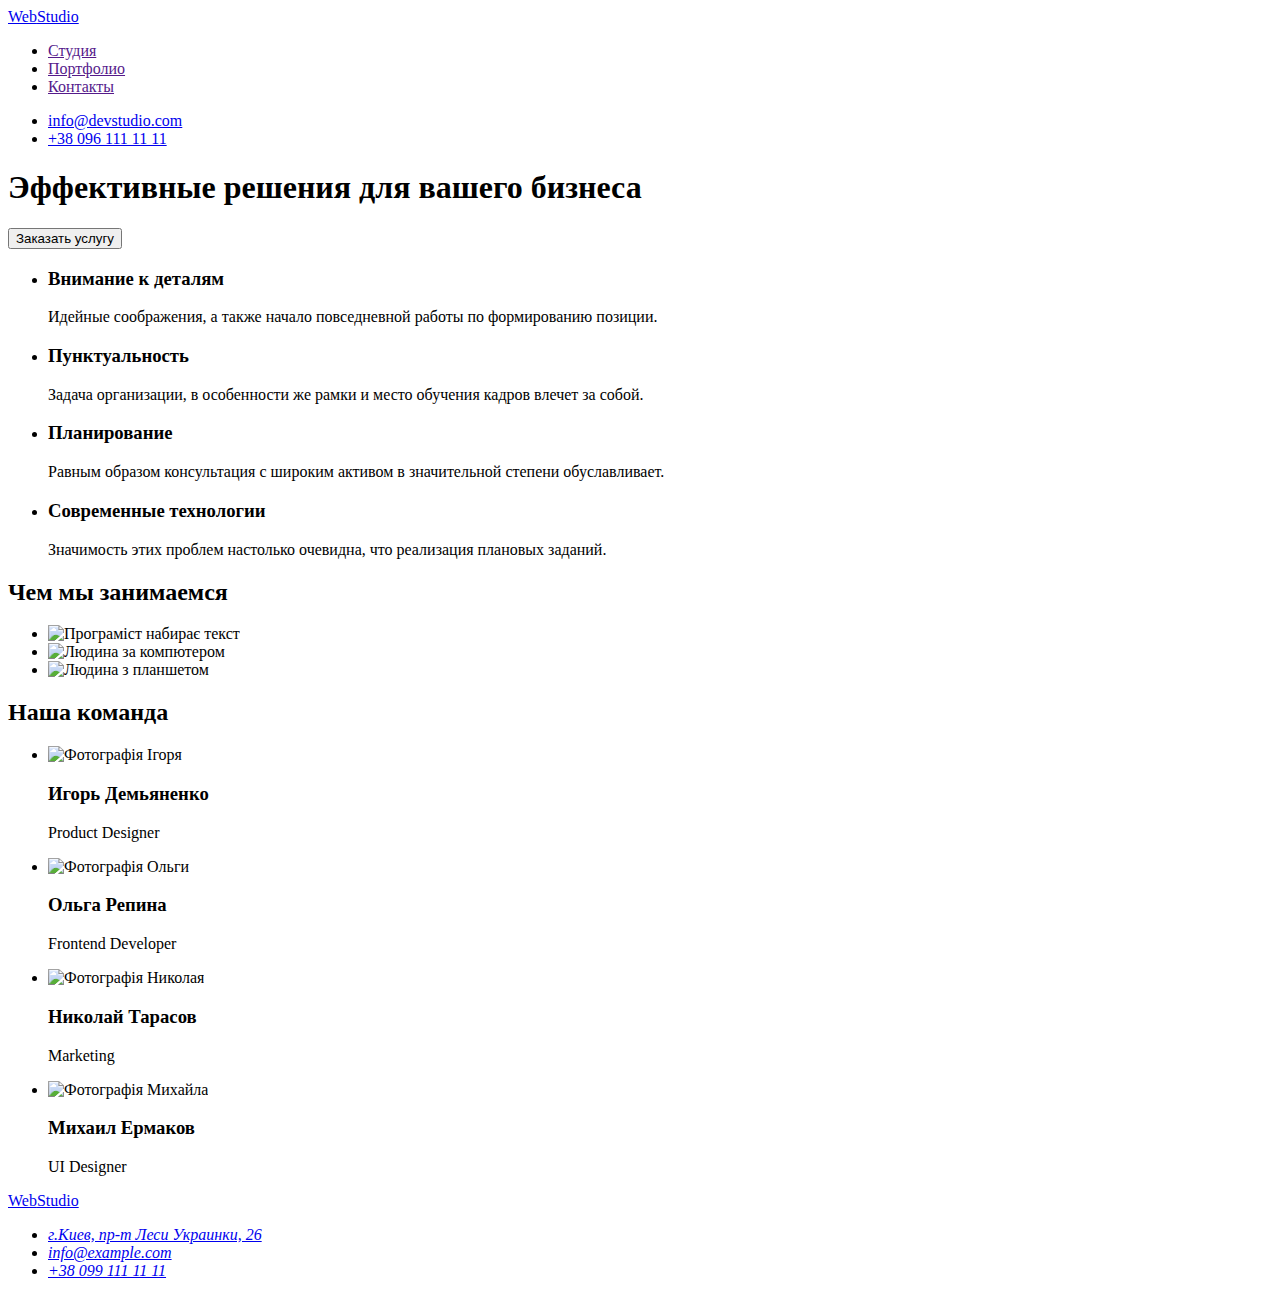
==== index.html @ 1895b5ea "Add files via upload" ====
<!DOCTYPE html>
<html lang="ru">

<head>
    <meta charset="UTF-8">
    <meta http-equiv="X-UA-Compatible" content="IE=edge">
    <meta name="viewport" content="width=device-width, initial-scale=1.0">
    <title>WebStudio</title>
    <link rel="stylesheet" href="./styles.css">

</head>

<body>
    <main>
        <!-- HEADER -->
        <header class="header">
            <nav class="navigation">
                <a class="logo link" lang="en" href="./"><span class="logo-blue link">Web</span>Studio</a>
                <ul class="menu list">
                    <li class="menu-item">
                        <a class="menu-link link" href="">Студия</a>
                    </li>
                    <li class="menu-item">
                        <a class="menu-link link" href="">Портфолио</a>
                    </li>
                    <li class="menu-item">
                        <a class="menu-link link" href="">Контакты</a>
                    </li>
                </ul>
            </nav>

            <ul class="tel-mail-link list">
                <li><a class="mail-link link" href="mailto:info@devstudio.com">info@devstudio.com</a></li>
                <li><a class="tel-link link" href="tel:+380961111111">+38 096 111 11 11</a></li>
            </ul>
        </header>
        <!-- HERO -->
        <section>
            <h1 class="hero-title">Эффективные решения для вашего бизнеса</h1>
            <button class="modal-btn" type="submit">Заказать услугу</button>
        </section>
        <!-- ABOUT -->
        <section>
            <h2 hidden>переваги</h2>
            <ul class="about-title list">
                <li>
                    <h3 class="about-main">Внимание к деталям</h3>
                    <p class="about-main-text">Идейные соображения, а также начало повседневной работы по формированию
                        позиции.</p>
                </li>
                <li>
                    <h3 class="about-main">Пунктуальность</h3>
                    <p class="about-main-text">Задача организации, в особенности же рамки и место обучения кадров влечет
                        за
                        собой.</p>
                </li>
                <li>
                    <h3 class="about-main">Планирование</h3>
                    <p class="about-main-text">Равным образом консультация с широким активом в значительной степени
                        обуславливает.</p>
                </li>
                <li>
                    <h3 class="about-main">Современные технологии</h3>
                    <p class="about-main-text">Значимость этих проблем настолько очевидна, что реализация плановых
                        заданий.
                    </p>
                </li>
            </ul>
        </section>
        <section>
            <h2 class="working-moments">Чем мы занимаемся</h2>
            <ul class="working-title list">
                <li>
                    <img src="./foto/about/picture1.jpg" alt=" Програміст набирає текст" width="370">
                </li>
                <li>
                    <img src="./foto/about/picture2.jpg" alt="Людина за компютером" width="370">
                </li>
                <li>
                    <img src=" ./foto/about/picture3.jpg" alt="Людина з планшетом" width="370">
                </li>
            </ul>
        </section>
        <section>
            <!-- TEAM -->
            <h2 class="team">Наша команда</h2>
            <ul class="about-team list">
                <li>
                    <img src="./foto/about/team_card1.jpg" alt="Фотографія Ігоря" width="270">
                    <h3 class="team-hiro">Игорь Демьяненко</h3>
                    <p class="time-proff" lang="en">Product Designer</p>
                </li>
                <li>
                    <img src="./foto/about/team_card2.jpg" alt="Фотографія Ольги" width="270">
                    <h3 class="team-hiro">Ольга Репина</h3>
                    <p class="time-proff" lang="en">Frontend Developer</p>
                </li>
                <li>
                    <img src="./foto/about/team_card3.jpg" alt="Фотографія Николая" width="270">
                    <h3 class="team-hiro">Николай Тарасов</h3>
                    <p class="time-proff" lang="en">Marketing</p>
                </li>
                <li>
                    <img src="./foto/about/team_card4.jpg" alt="Фотографія Михайла" width="270">
                    <h3 class="team-hiro">Михаил Ермаков</h3>
                    <p class="time-proff" lang="en">UI Designer</p>
                </li>
            </ul>
        </section>
        <footer>
            <nav>
                <a class="logo-foot link" lang="en" href="./"><span class="logo-blue link">Web</span>Studio</a>
                <address>
                    <ul class="list">
                        <li>
                            <a class="adresa link" href="https://goo.gl/maps/UP7tp5dbjEetq2736" target="_blank"
                                rel="noopener noreferrer">г.Киев,
                                пр-т Леси Украинки, 26</a>
                        </li>
                        <li>
                            <a class="contacts link" href="mailto:info@example.com">info@example.com</a>
                        </li>
                        <li>
                            <a class="contacts link" href="tel:+380991111111">+38 099 111 11 11</a>
                        </li>
                    </ul>
                </address>
            </nav>
        </footer>
    </main>
</body>

</html>
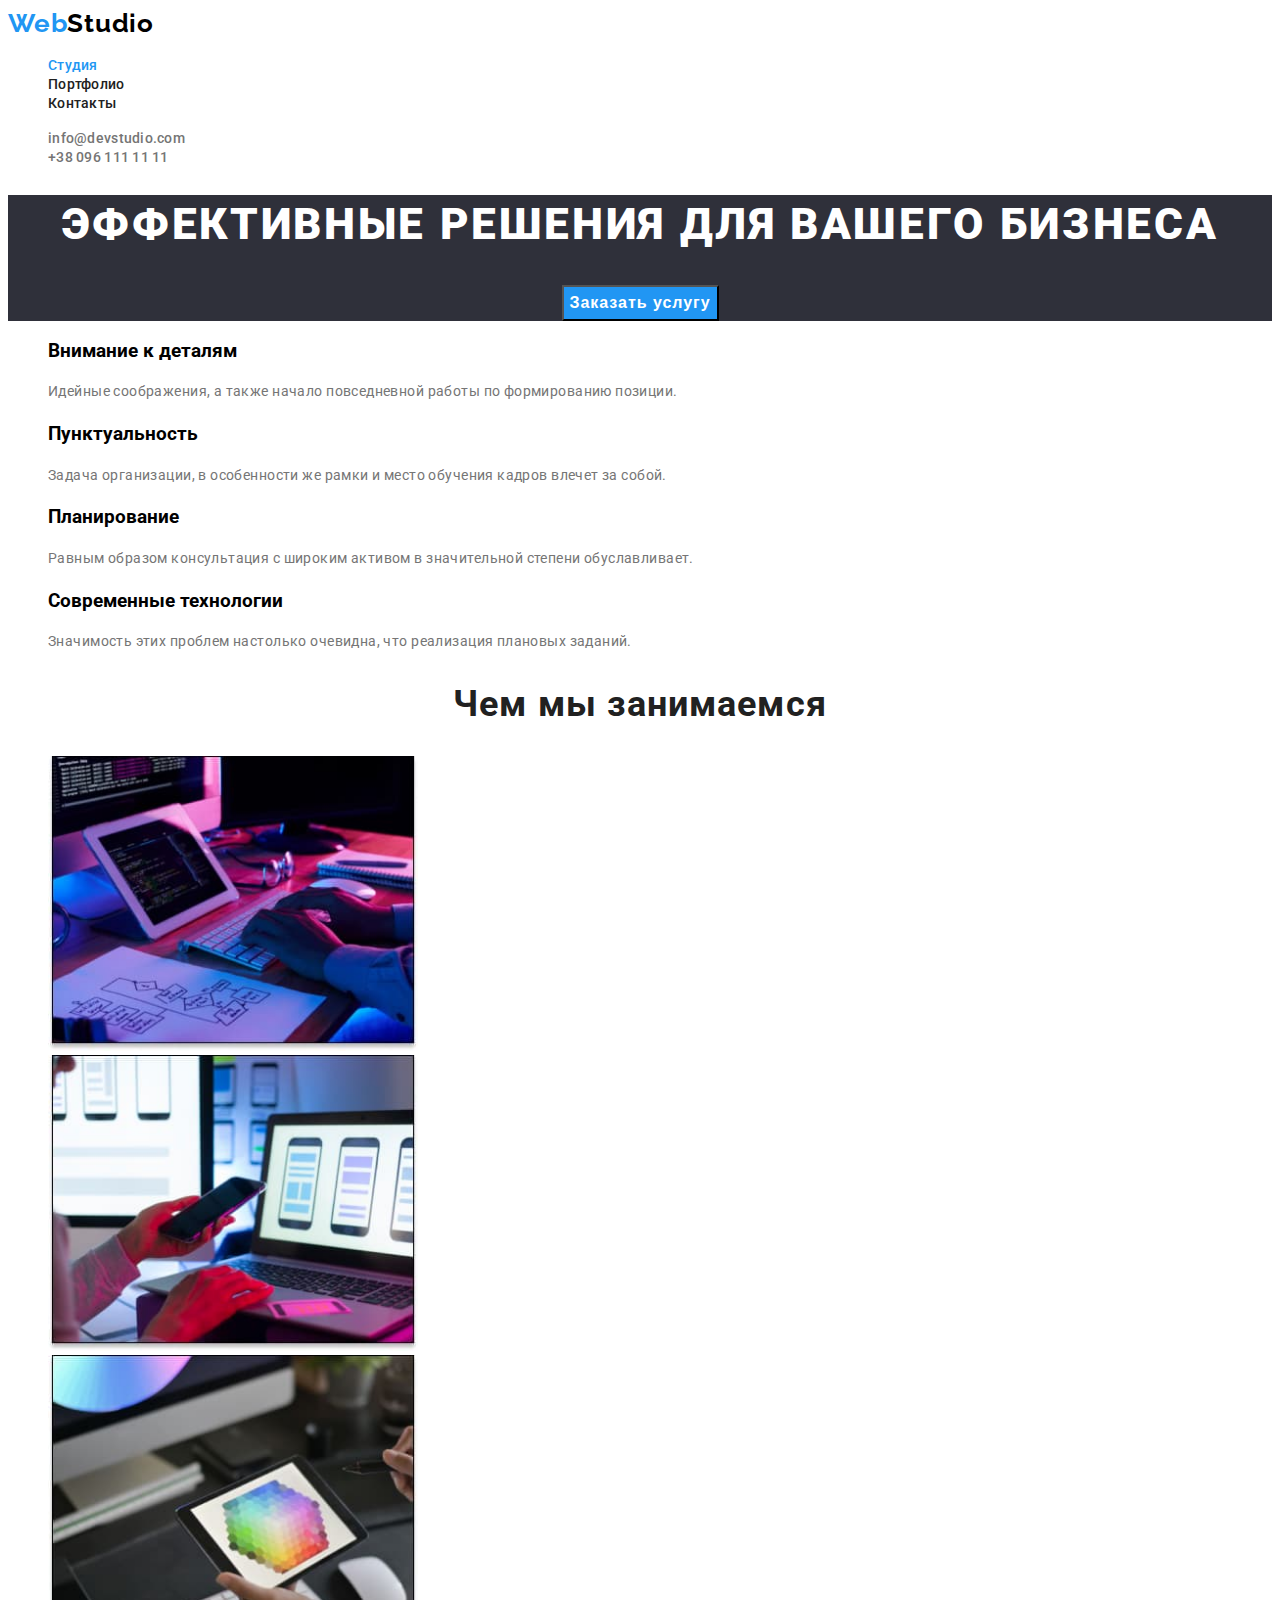
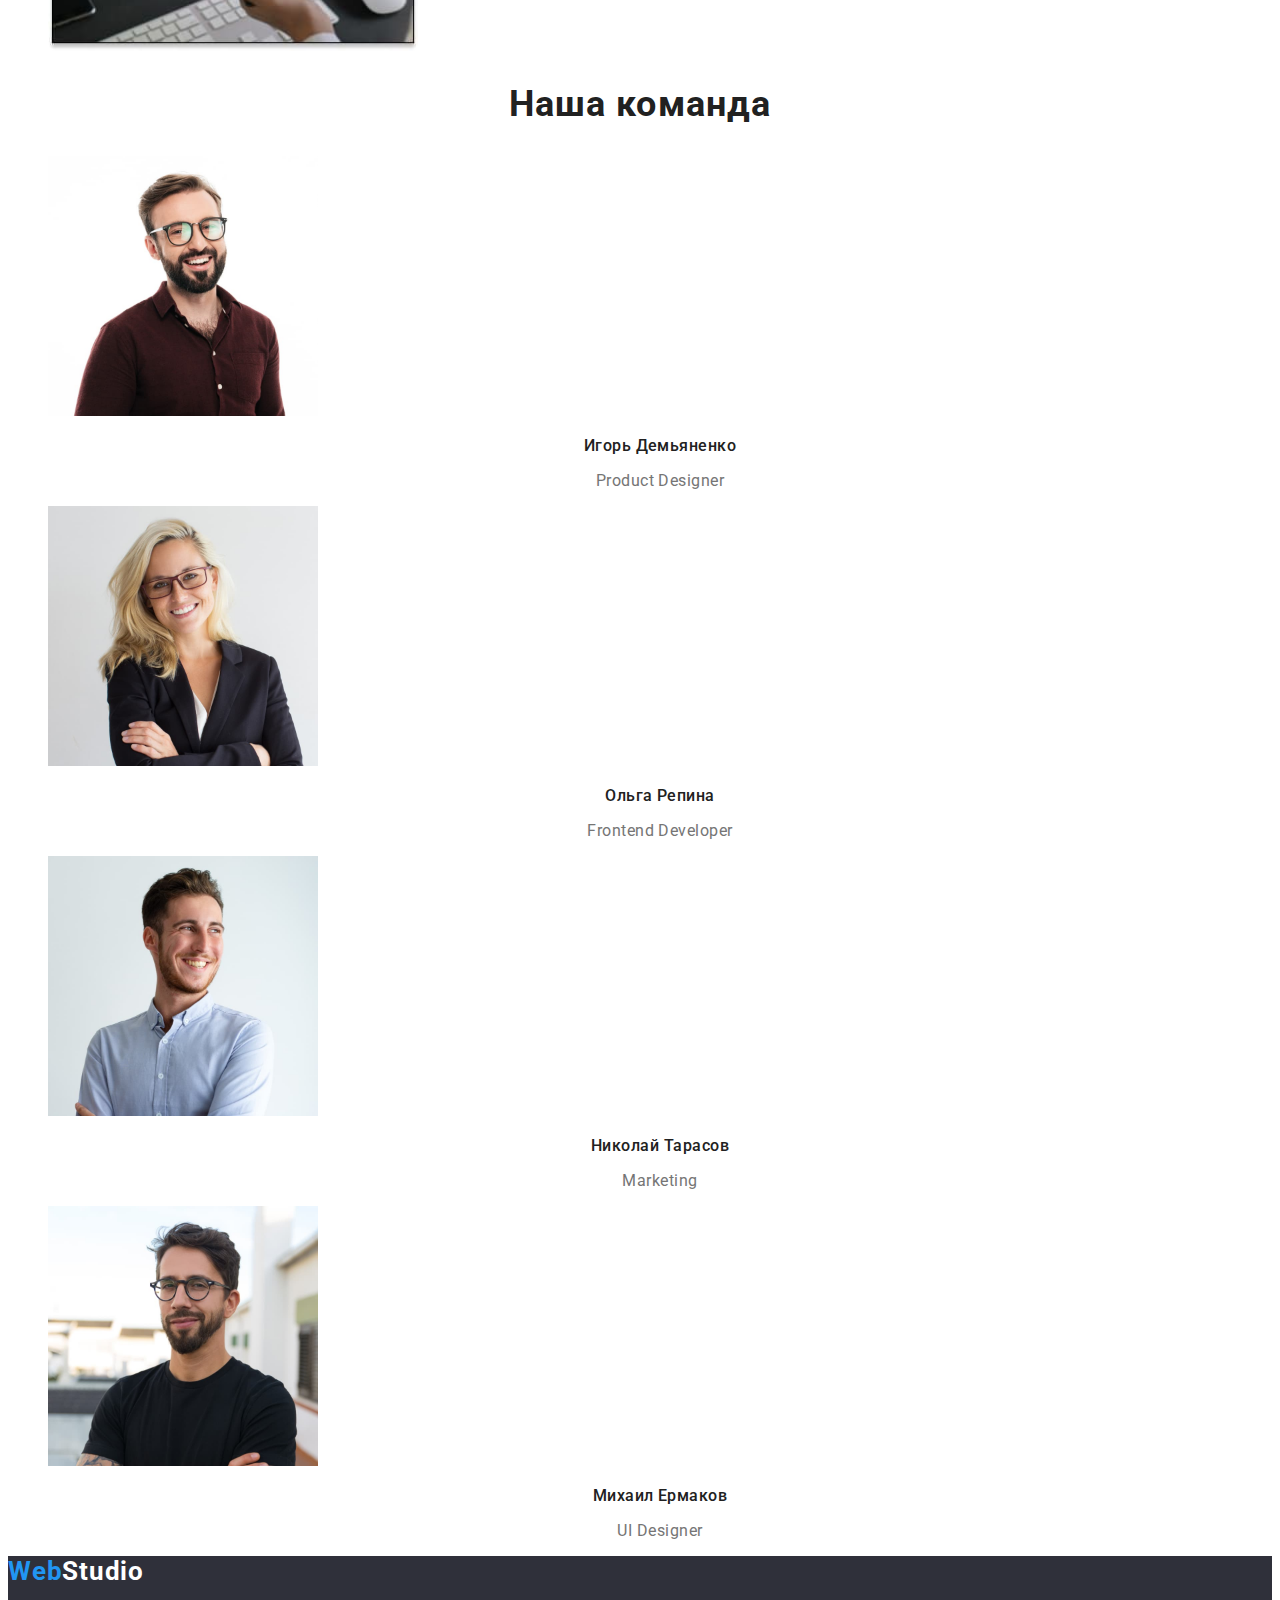
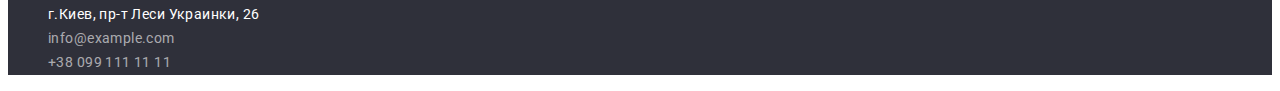
==== commit bce2f288: "правки по макету" ====
--- a/index.html
+++ b/index.html
@@ -6,9 +6,15 @@
     <meta http-equiv="X-UA-Compatible" content="IE=edge">
     <meta name="viewport" content="width=device-width, initial-scale=1.0">
     <title>WebStudio</title>
+    <link rel="preconnect" href="https://fonts.googleapis.com">
+    <link rel="preconnect" href="https://fonts.gstatic.com" crossorigin>
+    <link
+        href="https://fonts.googleapis.com/css2?family=Raleway:wght@700&family=Roboto:wght@400;500;700;900&display=swap"
+        rel="stylesheet">
     <link rel="stylesheet" href="./styles.css">
 
 </head>
+
 
 <body>
     <main>
@@ -18,10 +24,10 @@
                 <a class="logo link" lang="en" href="./"><span class="logo-blue link">Web</span>Studio</a>
                 <ul class="menu list">
                     <li class="menu-item">
-                        <a class="menu-link link" href="">Студия</a>
+                        <a class="menu-link current link" href="">Студия</a>
                     </li>
                     <li class="menu-item">
-                        <a class="menu-link link" href="">Портфолио</a>
+                        <a class="menu-link link" href="./portfolio.html">Портфолио</a>
                     </li>
                     <li class="menu-item">
                         <a class="menu-link link" href="">Контакты</a>
@@ -35,7 +41,7 @@
             </ul>
         </header>
         <!-- HERO -->
-        <section>
+        <section class="hero">
             <h1 class="hero-title">Эффективные решения для вашего бизнеса</h1>
             <button class="modal-btn" type="submit">Заказать услугу</button>
         </section>
@@ -107,25 +113,23 @@
                 </li>
             </ul>
         </section>
-        <footer>
-            <nav>
-                <a class="logo-foot link" lang="en" href="./"><span class="logo-blue link">Web</span>Studio</a>
-                <address>
-                    <ul class="list">
-                        <li>
-                            <a class="adresa link" href="https://goo.gl/maps/UP7tp5dbjEetq2736" target="_blank"
-                                rel="noopener noreferrer">г.Киев,
-                                пр-т Леси Украинки, 26</a>
-                        </li>
-                        <li>
-                            <a class="contacts link" href="mailto:info@example.com">info@example.com</a>
-                        </li>
-                        <li>
-                            <a class="contacts link" href="tel:+380991111111">+38 099 111 11 11</a>
-                        </li>
-                    </ul>
-                </address>
-            </nav>
+        <footer class="footer">
+            <a class="logo-foot link" lang="en" href="./"><span class="logo-blue link">Web</span>Studio</a>
+            <address>
+                <ul class="list">
+                    <li>
+                        <a class="adresa link" href="https://goo.gl/maps/UP7tp5dbjEetq2736" target="_blank"
+                            rel="noopener noreferrer">г.Киев,
+                            пр-т Леси Украинки, 26</a>
+                    </li>
+                    <li>
+                        <a class="contacts link" href="mailto:info@example.com">info@example.com</a>
+                    </li>
+                    <li>
+                        <a class="contacts link" href="tel:+380991111111">+38 099 111 11 11</a>
+                    </li>
+                </ul>
+            </address>
         </footer>
     </main>
 </body>
--- a/styles.css
+++ b/styles.css
@@ -0,0 +1,226 @@
+:root{
+    --main-font:"Roboto", sans-serif;
+    --secondary-font:"Raleway", sans-serif;
+    --accent-color:#2196F3;
+}
+
+.list{
+    list-style: none;
+}
+.link{
+    text-decoration: none;
+}
+body {
+    font-family:var(--main-font)
+}
+
+/* ===LOGOTYPE===*/
+.logo{
+    font-family: var(--secondary-font);
+    font-weight: 700;
+    font-size: 26px;
+    line-height: 1.19;
+    letter-spacing: 0.03em;
+    color: #000
+}
+.logo-blue{
+    color: var(--accent-color)
+}
+/* ===END LOGOTYPE===*/
+/*===HEADER===*/
+.menu-link{  
+    font-weight: 500;
+    font-size: 14px;
+    line-height: 1.14;
+    letter-spacing: 0.02em;
+    color: #212121;
+}
+.menu-link:hover,
+.menu-link:focus{
+    color: var(--accent-color);
+}
+.menu-link.current{
+    color: var(--accent-color);
+}
+.mail-link{
+    font-weight: 500;
+    font-size: 14px;
+    line-height: 1.14;
+    letter-spacing: 0.02em;
+
+    color: #757575;
+} 
+.mail-link:hover,
+.mail-link:focus{
+    color: var(--accent-color);
+}
+.tel-link{
+    font-weight: 500;
+    font-size: 14px;
+    line-height: 1.14;
+    letter-spacing: 0.02em;
+
+    color: #757575; 
+}
+    .tel-link:hover,
+    .tel-link:focus{
+    color: var(--accent-color);
+}
+/*===END HEADER===*/
+/*===HERO===*/
+.hero{
+    background: #2F303A;
+    text-align: center;
+}
+.hero-title{
+    font-weight: 900;
+    font-size: 44px;
+    line-height: 1.36;
+    text-align: center;
+    letter-spacing: 0.06em;
+    text-transform: uppercase;
+    color: #ffffff;
+
+}
+.modal-btn{
+    font-weight: 700;;
+    font-size: 16px;
+    line-height: 1.88;
+    display: flex;
+    align-items: center;
+    text-align: center;
+    letter-spacing: 0.06em;
+    cursor: pointer;
+    color: #fff;
+    background-color: var(--accent-color); 
+}
+.modal-btn{
+    display: inline-block;
+}
+}
+
+/*===AND HERO===*/
+/*===ABOUT===*/
+.about-main{
+    font-weight: 700;
+    font-size: 14px;
+    line-height: 1.14;
+    letter-spacing: 0.03em;
+    text-transform: uppercase;
+    color: #212121;
+}
+.about-main-text{
+    font-weight: 400;
+    font-size: 14px;
+    line-height: 1.71;
+    letter-spacing: 0.03em;
+    color: #757575;
+}
+.working-moments{
+    font-weight: 700;
+    font-size: 36px;
+    line-height: 1.16;
+    text-align: center;
+    letter-spacing: 0.03em;
+    color: #212121;
+}
+/*===AND ABOUT===*/
+/*===TEAM===*/
+.team{
+    font-weight: 700;
+    font-size: 36px;
+    line-height: 1.16;
+    text-align: center;
+    letter-spacing: 0.03em;
+    color: #212121;
+}
+.team-hiro{
+    font-weight: 500;
+    font-size: 16px;
+    line-height: 1.19;
+    text-align: center;
+    letter-spacing: 0.03em;
+    color: #212121;
+}
+.time-proff{
+    font-weight: 400;
+    font-size: 16px;
+    line-height: 1.19;
+    text-align: center;
+    letter-spacing: 0.03em;
+    color: #757575;
+}
+/*===AND TEAM===*/
+/*===FOOTTER===*/
+.footer{
+    background-color: #2F303A;
+}
+.logo-foot{
+    font-style: normal;
+    font-weight: 700;
+    font-size: 26px;
+    line-height: 1.19;
+    letter-spacing: 0.03em;
+    color: #FFFFFF;
+}
+
+.adresa{
+    font-style: normal;
+    font-weight: 400;
+    font-size: 14px;
+    line-height: 1.71;
+    letter-spacing: 0.03em;
+    color: #FFFFFF;
+}
+.adresa:hover,
+.adresa:focus{
+    color: var(--accent-color);
+}
+.contacts{
+    font-style: normal;
+    font-weight: 400;
+    font-size: 14px;
+    line-height: 1.71;
+    letter-spacing: 0.03em;
+   color: rgba(255, 255, 255, 0.6);
+}
+.contacts:hover,
+.contacts:focus{
+    color: var(--accent-color);
+}
+/*===AND FOOTTER===*/
+
+
+/*=====PORTFOLIO=====*/
+.menu-link.current {
+    color: #2196f3;
+}
+.btn-list{
+    font-weight: 500;
+    font-size: 16px;
+    line-height: 1.63;
+    text-align: center;
+    letter-spacing: 0.03em;
+    cursor: pointer;
+    color: #212121;
+}
+.btn-list:hover,
+.btn-list:focus{
+    background-color:var(--accent-color);
+    color:#ffffff;
+}
+.production{
+    font-weight: 700;
+    font-size: 18px;
+    line-height: 2;
+    letter-spacing: 0.06em;
+    color: #212121;
+}
+.production-zone{
+    font-weight: 400;
+    font-size: 16px;
+    line-height: 1.88;
+    letter-spacing: 0.03em;
+    color: #757575;
+}
+/*=====AND PORTFOLIO=====*/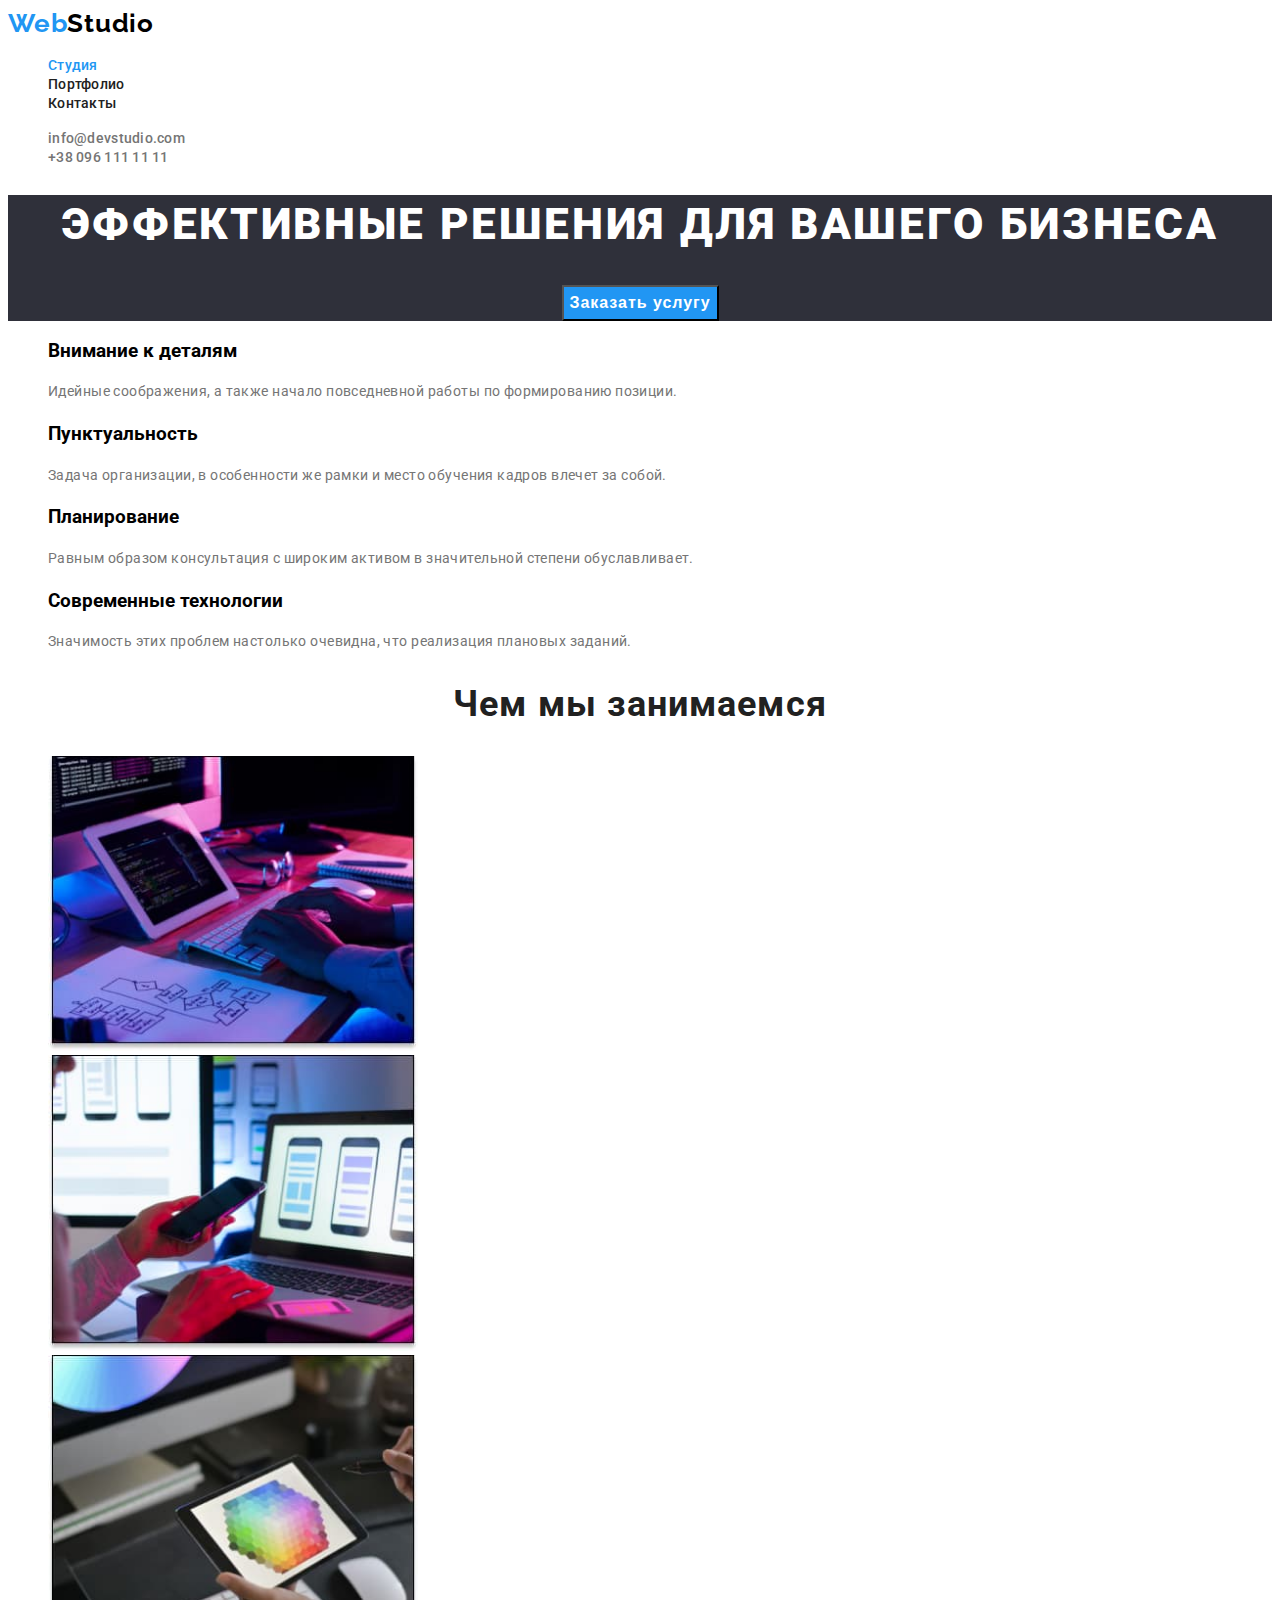
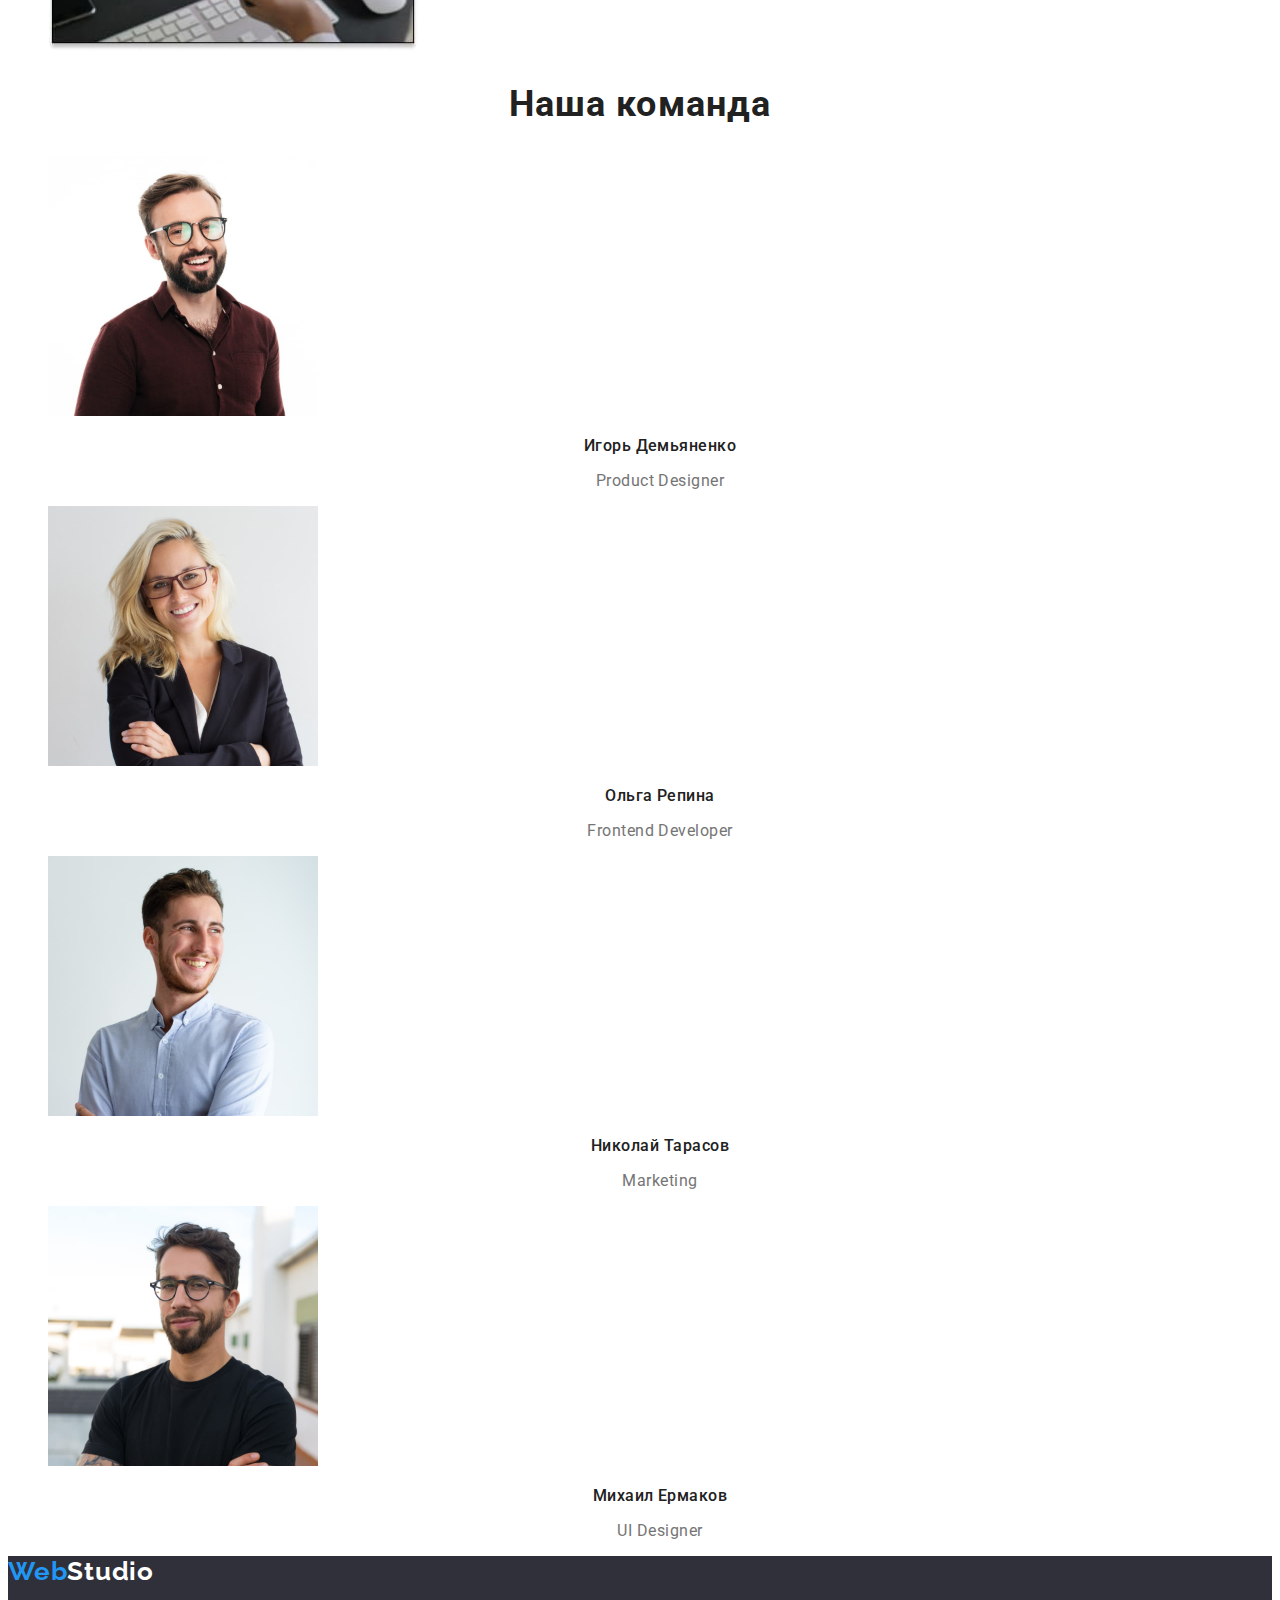
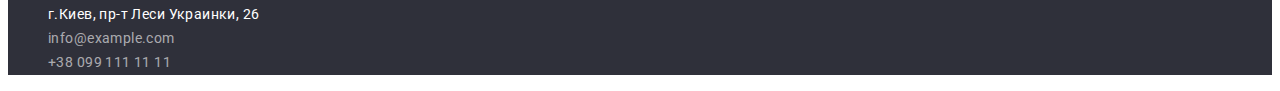
==== commit ab9b6c81: "шрифт логотипу" ====
--- a/index.html
+++ b/index.html
@@ -8,8 +8,10 @@
     <title>WebStudio</title>
     <link rel="preconnect" href="https://fonts.googleapis.com">
     <link rel="preconnect" href="https://fonts.gstatic.com" crossorigin>
+    <link rel="preconnect" href="https://fonts.googleapis.com">
+    <link rel="preconnect" href="https://fonts.gstatic.com" crossorigin>
     <link
-        href="https://fonts.googleapis.com/css2?family=Raleway:wght@700&family=Roboto:wght@400;500;700;900&display=swap"
+        href="https://fonts.googleapis.com/css2?family=Raleway:ital,wght@1,700&family=Roboto:wght@400;500;700;900&display=swap"
         rel="stylesheet">
     <link rel="stylesheet" href="./styles.css">
 
--- a/styles.css
+++ b/styles.css
@@ -156,7 +156,7 @@
     background-color: #2F303A;
 }
 .logo-foot{
-    font-style: normal;
+    font-family: var(--secondary-font);
     font-weight: 700;
     font-size: 26px;
     line-height: 1.19;
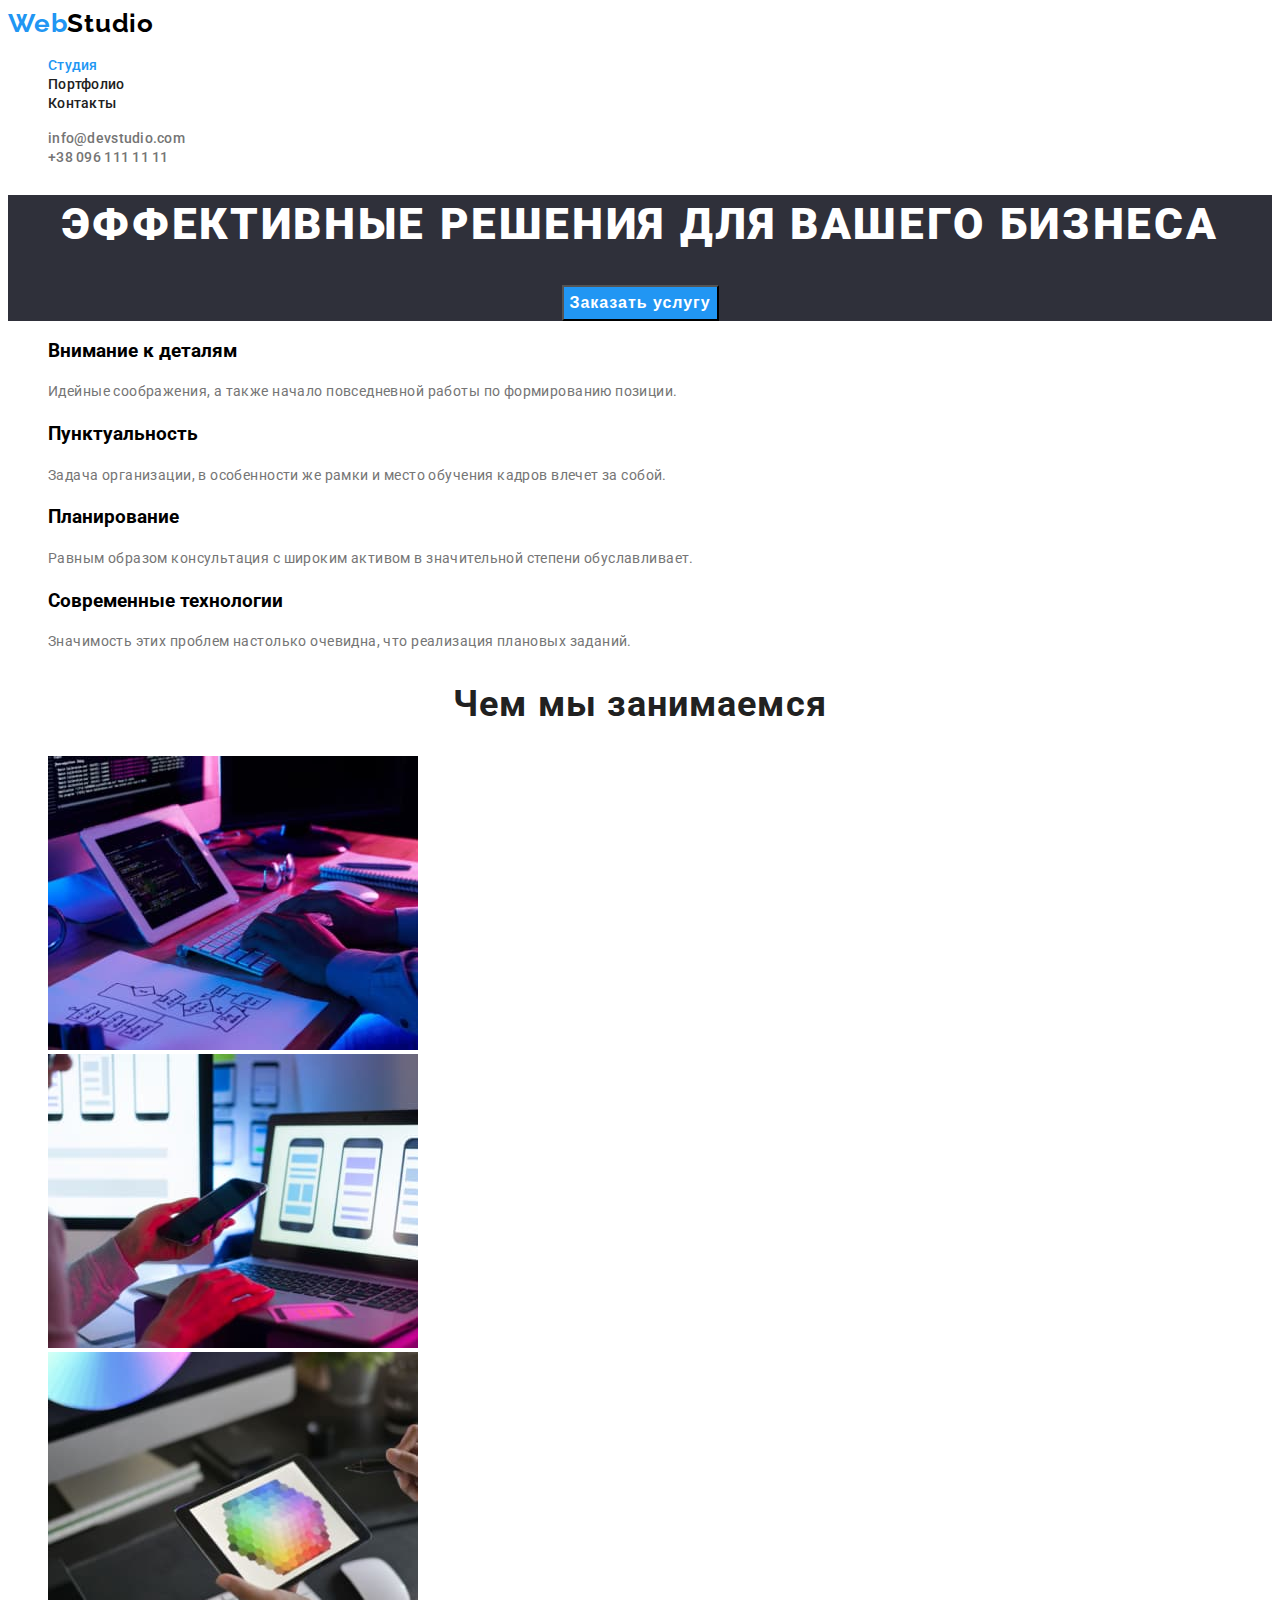
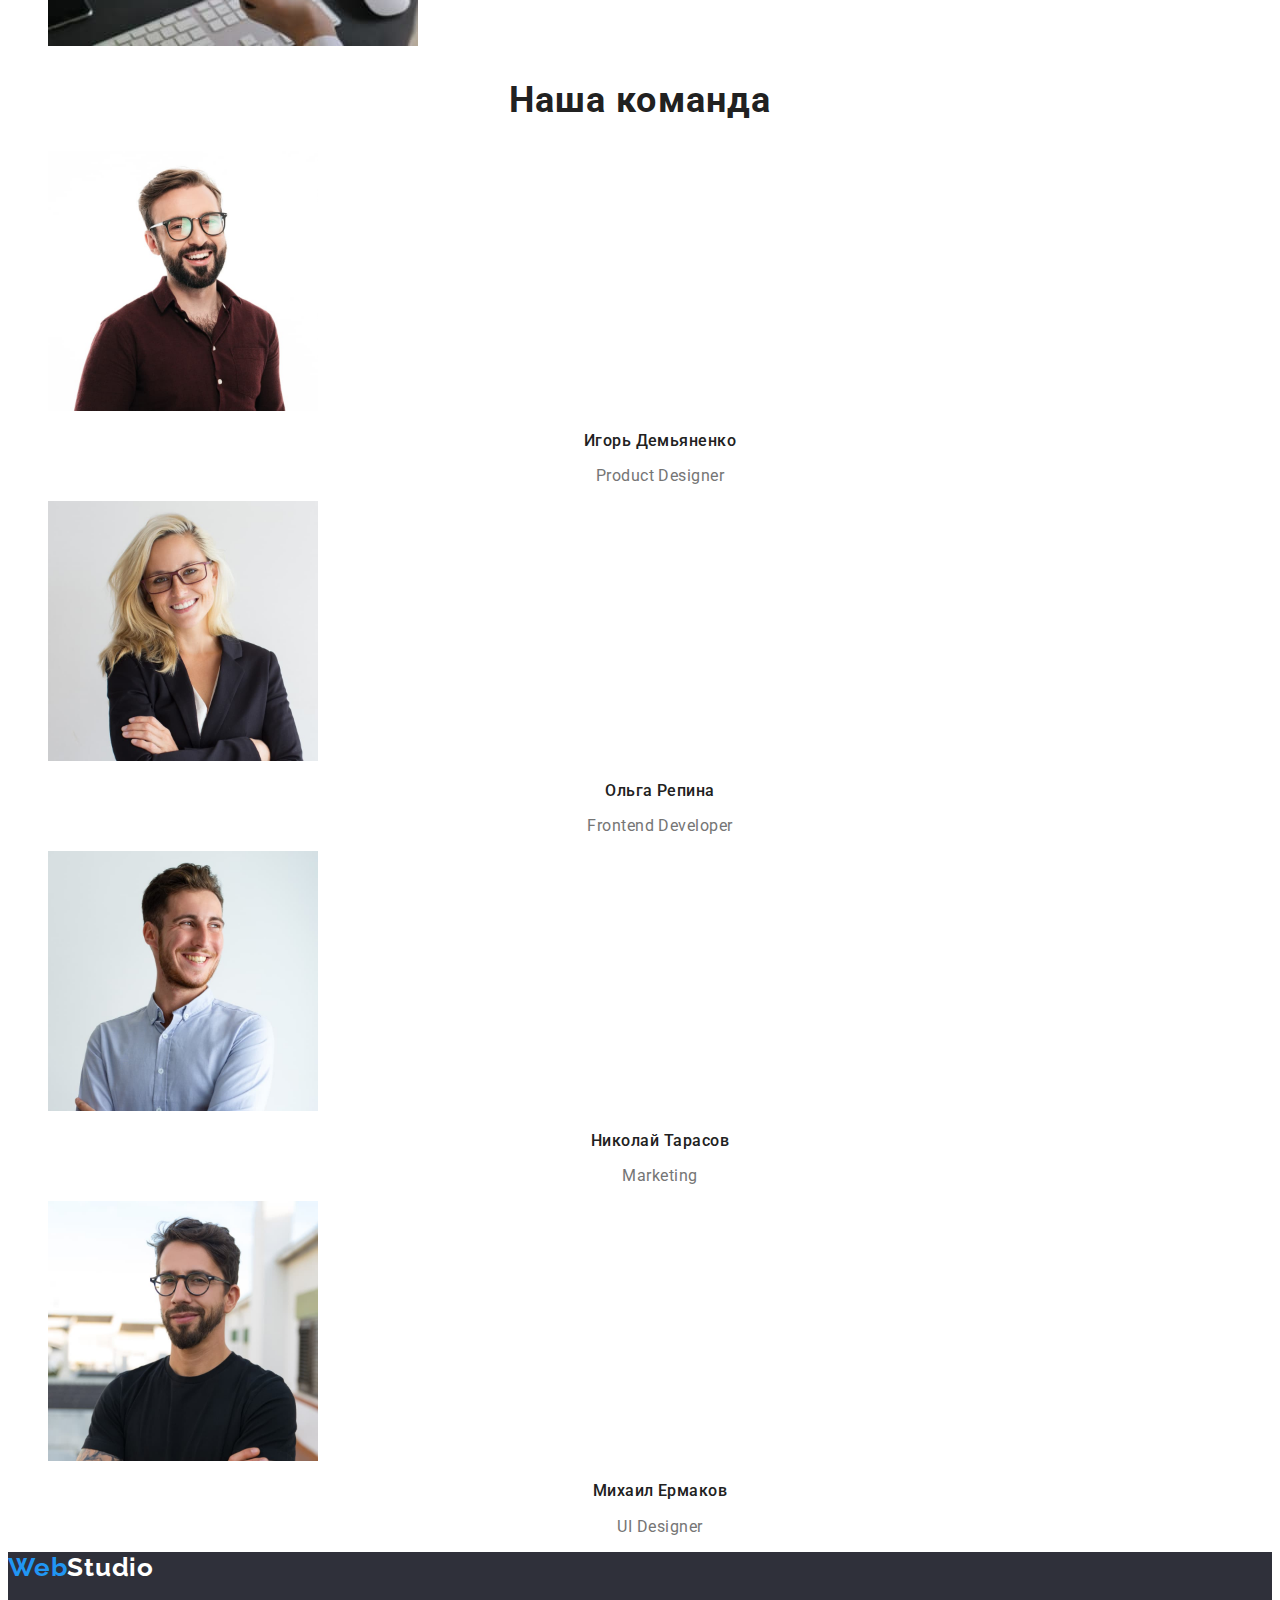
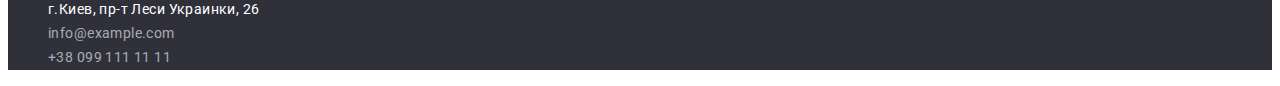
==== commit c127aee5: "заміна фото" ====
--- a/index.html
+++ b/index.html
@@ -79,13 +79,13 @@
             <h2 class="working-moments">Чем мы занимаемся</h2>
             <ul class="working-title list">
                 <li>
-                    <img src="./foto/about/picture1.jpg" alt=" Програміст набирає текст" width="370">
+                    <img src="./imiges/about/picture1.jpg" alt=" Програміст набирає текст" width="370">
                 </li>
                 <li>
-                    <img src="./foto/about/picture2.jpg" alt="Людина за компютером" width="370">
+                    <img src="./imiges/about/picture2.jpg" alt="Людина за компютером" width="370">
                 </li>
                 <li>
-                    <img src=" ./foto/about/picture3.jpg" alt="Людина з планшетом" width="370">
+                    <img src=" ./imiges/about/picture3.jpg" alt="Людина з планшетом" width="370">
                 </li>
             </ul>
         </section>
@@ -94,22 +94,22 @@
             <h2 class="team">Наша команда</h2>
             <ul class="about-team list">
                 <li>
-                    <img src="./foto/about/team_card1.jpg" alt="Фотографія Ігоря" width="270">
+                    <img src="./imiges/about/team_card1.jpg" alt="Фотографія Ігоря" width="270">
                     <h3 class="team-hiro">Игорь Демьяненко</h3>
                     <p class="time-proff" lang="en">Product Designer</p>
                 </li>
                 <li>
-                    <img src="./foto/about/team_card2.jpg" alt="Фотографія Ольги" width="270">
+                    <img src="./imiges/about/team_card2.jpg" alt="Фотографія Ольги" width="270">
                     <h3 class="team-hiro">Ольга Репина</h3>
                     <p class="time-proff" lang="en">Frontend Developer</p>
                 </li>
                 <li>
-                    <img src="./foto/about/team_card3.jpg" alt="Фотографія Николая" width="270">
+                    <img src="./imiges/about/team_card3.jpg" alt="Фотографія Николая" width="270">
                     <h3 class="team-hiro">Николай Тарасов</h3>
                     <p class="time-proff" lang="en">Marketing</p>
                 </li>
                 <li>
-                    <img src="./foto/about/team_card4.jpg" alt="Фотографія Михайла" width="270">
+                    <img src="./imiges/about/team_card4.jpg" alt="Фотографія Михайла" width="270">
                     <h3 class="team-hiro">Михаил Ермаков</h3>
                     <p class="time-proff" lang="en">UI Designer</p>
                 </li>
--- a/styles.css
+++ b/styles.css
@@ -16,12 +16,21 @@
 
 /* ===LOGOTYPE===*/
 .logo{
+    X: 215px;
+    Y: 24px;
+    W: 145px;
+    H: 31px;
+
     font-family: var(--secondary-font);
     font-weight: 700;
     font-size: 26px;
     line-height: 1.19;
     letter-spacing: 0.03em;
-    color: #000
+    color: #000;
+    Line height: 100%;
+Align: Left;
+Vertical align: Top;
+Letter spacing: 3%;
 }
 .logo-blue{
     color: var(--accent-color)
@@ -29,10 +38,13 @@
 /* ===END LOGOTYPE===*/
 /*===HEADER===*/
 .menu-link{  
+    Font style: Medium;
     font-weight: 500;
     font-size: 14px;
     line-height: 1.14;
     letter-spacing: 0.02em;
+    Line height: 100%;
+    Align: Left;
     color: #212121;
 }
 .menu-link:hover,
